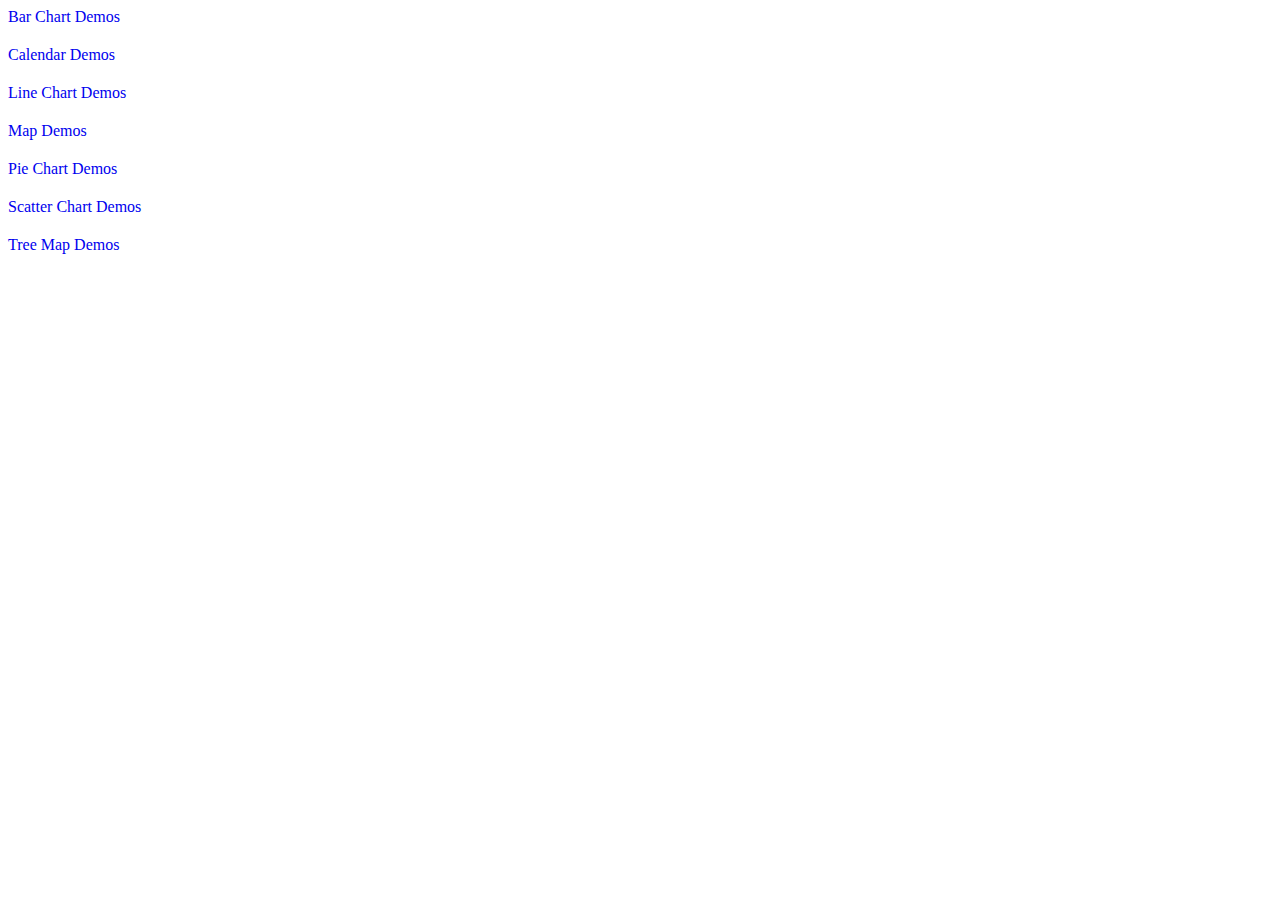
==== index.html @ cb67559c "Create index.html" ====
<!DOCTYPE html>
<html lang="en">

<head>
    <meta charset="UTF-8">
    <meta http-equiv="X-UA-Compatible" content="IE=edge">
    <meta name="viewport" content="width=device-width, initial-scale=1.0">
    <title>Demos</title>

    <style>
        a {
            font-size: 40;
            display: block;
            text-decoration: none;
            margin-bottom: 20px;
        }
    </style>
</head>

<body>
    <a href="demos/BarChart.html">Bar Chart Demos</a>
    <a href="demos/CalendarChart.html">Calendar Demos</a>
    <a href="demos/LineChart.html">Line Chart Demos</a>
    <a href="demos/MapChart.html">Map Demos</a>
    <a href="demos/PieChart.html">Pie Chart Demos</a>
    <a href="demos/ScatterChart.html">Scatter Chart Demos</a>
    <a href="demos/TreeMapChart.html">Tree Map Demos</a>
</body>

</html>
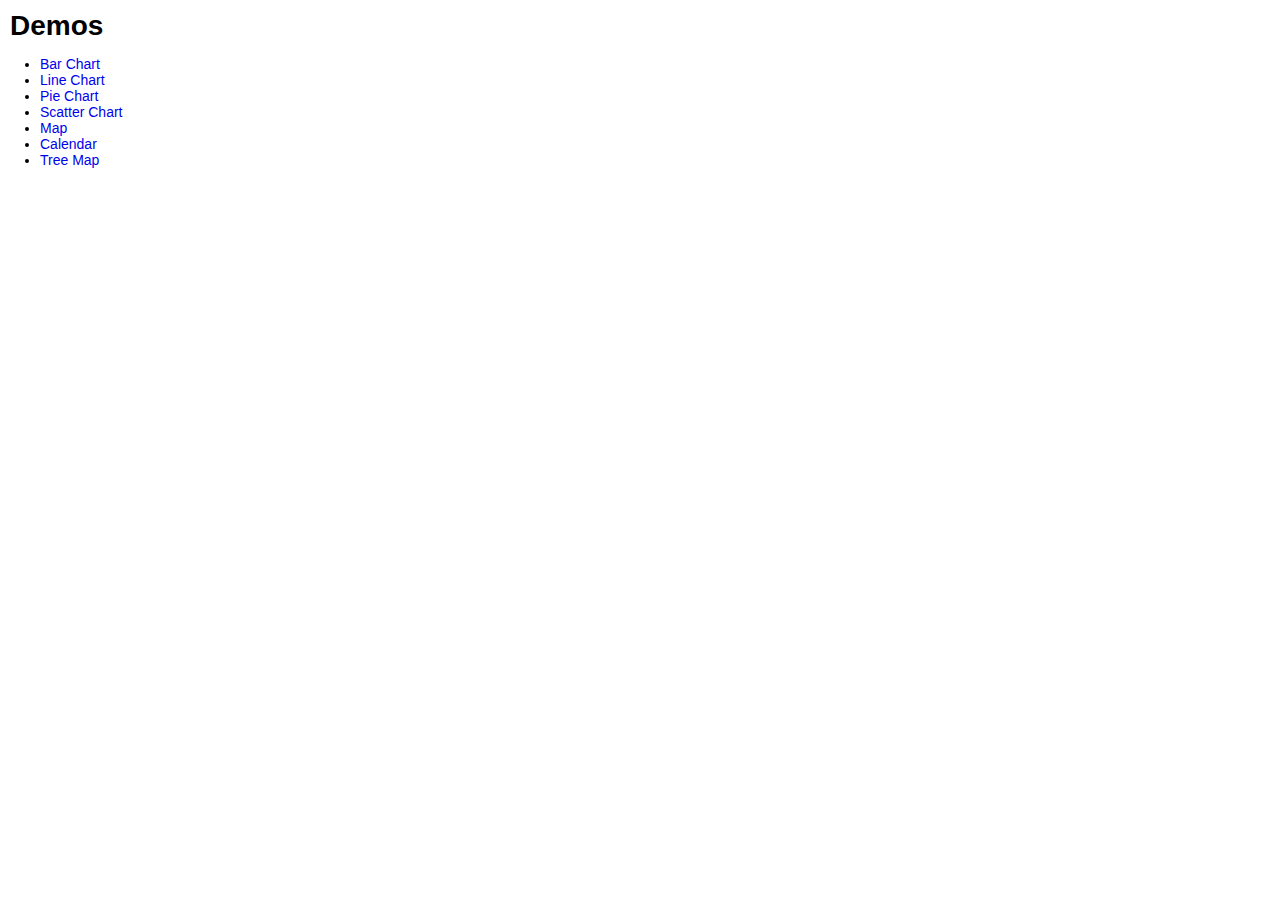
==== commit 3ac92289: "Minor style update" ====
--- a/index.html
+++ b/index.html
@@ -7,24 +7,25 @@
     <meta name="viewport" content="width=device-width, initial-scale=1.0">
     <title>Demos</title>
 
+    <link href="demos/style.css" rel="stylesheet" />
     <style>
         a {
-            font-size: 40;
-            display: block;
             text-decoration: none;
-            margin-bottom: 20px;
         }
     </style>
 </head>
 
 <body>
-    <a href="demos/BarChart.html">Bar Chart Demos</a>
-    <a href="demos/CalendarChart.html">Calendar Demos</a>
-    <a href="demos/LineChart.html">Line Chart Demos</a>
-    <a href="demos/MapChart.html">Map Demos</a>
-    <a href="demos/PieChart.html">Pie Chart Demos</a>
-    <a href="demos/ScatterChart.html">Scatter Chart Demos</a>
-    <a href="demos/TreeMapChart.html">Tree Map Demos</a>
+  <h1>Demos</h1>
+  <ul>
+    <li><a href="demos/BarChart.html">Bar Chart</a></li>
+    <li><a href="demos/LineChart.html">Line Chart</a></li>
+    <li><a href="demos/PieChart.html">Pie Chart</a></li>
+    <li><a href="demos/ScatterChart.html">Scatter Chart</a></li>
+    <li><a href="demos/MapChart.html">Map</a></li>
+    <li><a href="demos/CalendarChart.html">Calendar</a></li>
+    <li><a href="demos/TreeMapChart.html">Tree Map</a></li>
+  </ul>
 </body>
 
 </html>
--- a/demos/style.css
+++ b/demos/style.css
@@ -0,0 +1,116 @@
+html, body {
+    width:100%;
+    height: 100%;
+    margin: 0px;
+    padding: 0px;
+}
+
+
+body, textarea, input, select, td, th {
+    font-family:helvetica,arial,verdana,sans-serif;
+    font-size:14px;
+}
+
+h1 {
+    margin: 10px;
+}
+
+h2 {
+    font-size: 24px;
+    font-weight: normal;
+    margin: 0 0 0 0;
+}
+
+p {
+    margin: 0 0 0 0;
+    color: #555555;
+}
+
+
+
+.demo-container {
+    display: flex;
+    flex-direction: column;
+    justify-content: center;
+    align-items: center;
+    margin: auto;
+    max-width: 1200px;
+}
+
+.demo-row {
+    width: 100%;
+    display: flex;
+    flex-direction: row;
+    align-items: center;
+    justify-content: center;
+    /*font-size: 12px;*/
+    margin-top: 25px;
+    margin-bottom: 100px;
+}
+
+
+
+
+.chart-window{
+    width: 500px;
+    height: 250px;
+    margin-left: 40px;
+    margin-right: 40px;
+}
+
+.map-window{
+    width: 600px;
+    height: 400px;
+    margin-left: 40px;
+    margin-right: 40px;
+}
+
+.grid{
+    stroke-width: 0.2;
+}
+
+
+.chart-axis-label{
+    fill: #000;
+    font-size: 14px;
+    font-weight: bold;
+}
+
+.tick {
+    font-size: 10px;
+}
+
+/**************************************************************************/
+/** tooltip
+/**************************************************************************/
+
+.tooltip {
+    position: absolute;
+    background-color: #fff;
+    padding: 5px 7px;
+    border: 1px solid #e0e0e0;
+    border-radius: 5px;
+    color: #636363;
+    box-shadow: 0 12px 14px 0 rgba(0, 0, 0, 0.2), 0 13px 20px 0 rgba(0, 0, 0, 0.2);
+}
+
+
+/**************************************************************************/
+/** CodeMirror overrides
+/**************************************************************************/
+
+.CodeMirror{
+    height: 100%;
+    background-color: #f8f8f8;
+    border-radius: 5px;border: 1px solid #dcdcdc;margin: 10px;
+    font-size: 14px;
+}
+
+.cm-s-default .cm-comment{
+    color: #999;
+}
+
+.demo-row .CodeMirror{
+    font-size: 12px;
+    width: 480px;
+}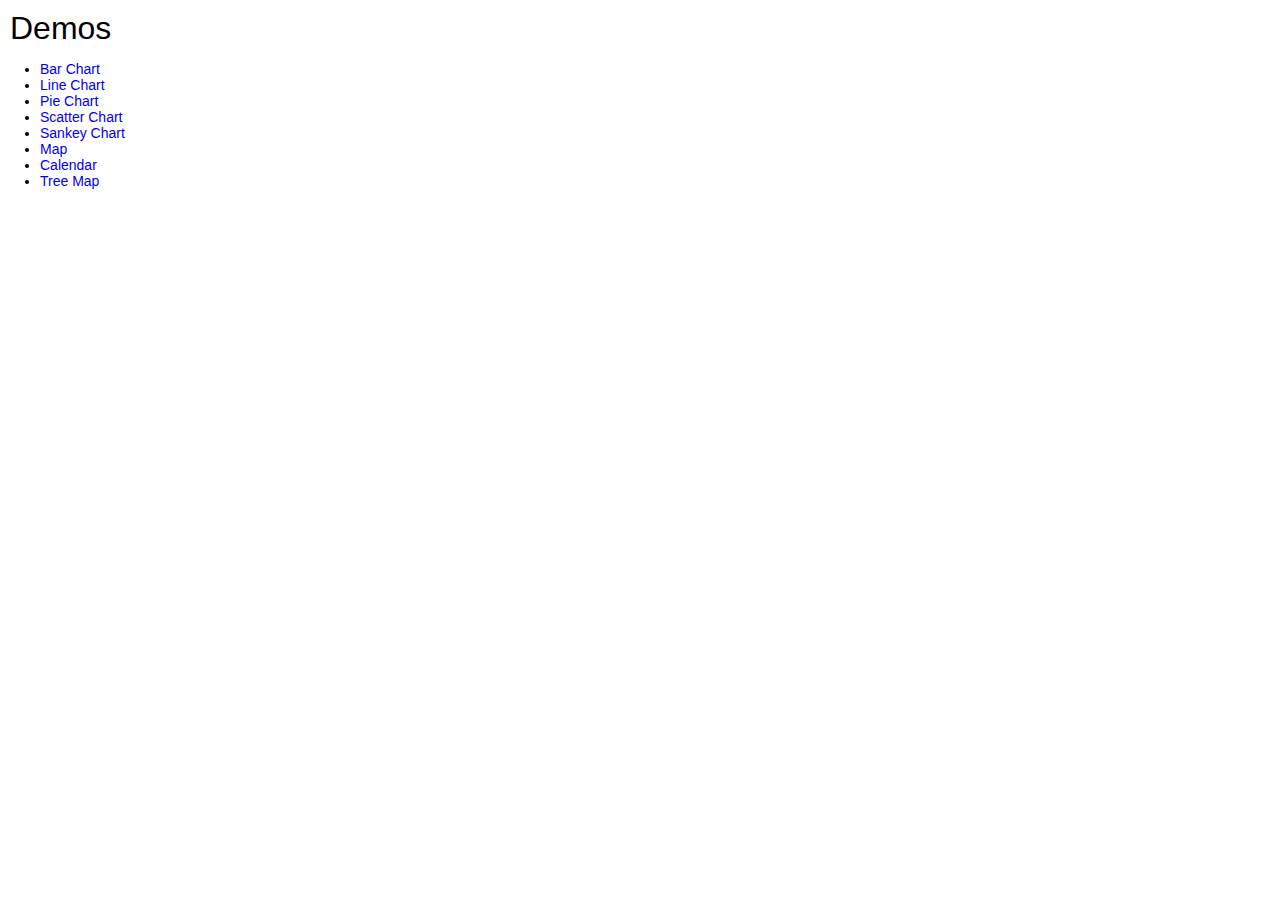
==== commit 2cb5235d: "Added Sankey chart demo" ====
--- a/index.html
+++ b/index.html
@@ -22,6 +22,7 @@
     <li><a href="demos/LineChart.html">Line Chart</a></li>
     <li><a href="demos/PieChart.html">Pie Chart</a></li>
     <li><a href="demos/ScatterChart.html">Scatter Chart</a></li>
+    <li><a href="demos/SankeyChart.html">Sankey Chart</a></li>
     <li><a href="demos/MapChart.html">Map</a></li>
     <li><a href="demos/CalendarChart.html">Calendar</a></li>
     <li><a href="demos/TreeMapChart.html">Tree Map</a></li>
--- a/demos/style.css
+++ b/demos/style.css
@@ -1,116 +1,160 @@
-html, body {
-    width:100%;
-    height: 100%;
-    margin: 0px;
-    padding: 0px;
-}
-
-
-body, textarea, input, select, td, th {
-    font-family:helvetica,arial,verdana,sans-serif;
-    font-size:14px;
-}
-
-h1 {
-    margin: 10px;
-}
-
-h2 {
-    font-size: 24px;
-    font-weight: normal;
-    margin: 0 0 0 0;
-}
-
-p {
-    margin: 0 0 0 0;
-    color: #555555;
-}
-
-
-
-.demo-container {
-    display: flex;
-    flex-direction: column;
-    justify-content: center;
-    align-items: center;
-    margin: auto;
-    max-width: 1200px;
-}
-
-.demo-row {
-    width: 100%;
-    display: flex;
-    flex-direction: row;
-    align-items: center;
-    justify-content: center;
-    /*font-size: 12px;*/
-    margin-top: 25px;
-    margin-bottom: 100px;
-}
-
-
-
-
-.chart-window{
-    width: 500px;
-    height: 250px;
-    margin-left: 40px;
-    margin-right: 40px;
-}
-
-.map-window{
-    width: 600px;
-    height: 400px;
-    margin-left: 40px;
-    margin-right: 40px;
-}
-
-.grid{
-    stroke-width: 0.2;
-}
-
-
-.chart-axis-label{
-    fill: #000;
-    font-size: 14px;
-    font-weight: bold;
-}
-
-.tick {
-    font-size: 10px;
-}
-
-/**************************************************************************/
-/** tooltip
-/**************************************************************************/
-
-.tooltip {
-    position: absolute;
-    background-color: #fff;
-    padding: 5px 7px;
-    border: 1px solid #e0e0e0;
-    border-radius: 5px;
-    color: #636363;
-    box-shadow: 0 12px 14px 0 rgba(0, 0, 0, 0.2), 0 13px 20px 0 rgba(0, 0, 0, 0.2);
-}
-
-
-/**************************************************************************/
-/** CodeMirror overrides
-/**************************************************************************/
-
-.CodeMirror{
-    height: 100%;
-    background-color: #f8f8f8;
-    border-radius: 5px;border: 1px solid #dcdcdc;margin: 10px;
-    font-size: 14px;
-}
-
-.cm-s-default .cm-comment{
-    color: #999;
-}
-
-.demo-row .CodeMirror{
-    font-size: 12px;
-    width: 480px;
+html, body {
+    width:100%;
+    height: 100%;
+    margin: 0px;
+    padding: 0px;
+}
+
+
+body, textarea, input, select, td, th {
+    font-family: -apple-system, BlinkMacSystemFont, 'Segoe UI Variable Text',
+    helvetica,arial,verdana,sans-serif;
+    font-size:14px;
+}
+
+h1 {
+    margin: 10px;
+    font-weight: normal;
+    font-size: 32px;
+}
+
+h2 {
+    font-size: 24px;
+    font-weight: normal;
+    margin: 0 0 0 0;
+}
+
+p {
+    margin: 0 0 0 0;
+    color: #555;
+}
+
+
+
+.demo-container {
+    display: flex;
+    flex-direction: column;
+    justify-content: center;
+    align-items: center;
+    margin: auto;
+    max-width: 1200px;
+}
+
+.demo-row {
+    width: 100%;
+    display: flex;
+    flex-direction: row;
+    align-items: center;
+    justify-content: center;
+    /*font-size: 12px;*/
+    margin-top: 25px;
+    margin-bottom: 100px;
+}
+
+
+
+
+.chart-window{
+    width: 500px;
+    height: 250px;
+    margin-left: 40px;
+    margin-right: 40px;
+}
+
+.map-window{
+    width: 600px;
+    height: 400px;
+    margin-left: 40px;
+    margin-right: 40px;
+}
+
+.grid{
+    stroke-width: 0.2;
+}
+
+
+.chart-axis-label{
+    fill: #000;
+    font-size: 14px;
+    font-weight: bold;
+}
+
+
+/**************************************************************************/
+/** Labels
+/**************************************************************************/
+
+svg text {
+    -webkit-user-select: none;
+    -moz-user-select: none;
+    -o-user-select: none;
+    -ms-user-select: none;
+    -khtml-user-select: none;
+    user-select: none;
+}
+
+
+text.label {
+    font-family: -apple-system, BlinkMacSystemFont, 'Segoe UI Variable Text',
+    helvetica,arial,verdana,sans-serif;
+    font-size: 10px;
+}
+
+text.label,
+.tick {
+    color: #555;
+}
+
+.axis {
+    color:#a9a9a9
+}
+
+
+
+.treemap .label {
+    font-size: 12px;
+}
+
+.treemap .group.label {
+    font-size: 14px;
+}
+
+.treemap .value.label {
+    font-size: 10px;
+}
+
+
+/**************************************************************************/
+/** tooltip
+/**************************************************************************/
+
+.tooltip {
+    position: absolute;
+    background-color: #fff;
+    padding: 5px 7px;
+    border: 1px solid #e0e0e0;
+    border-radius: 5px;
+    color: #636363;
+    box-shadow: 0 12px 14px 0 rgba(0, 0, 0, 0.2), 0 13px 20px 0 rgba(0, 0, 0, 0.2);
+}
+
+
+/**************************************************************************/
+/** CodeMirror overrides
+/**************************************************************************/
+
+.CodeMirror{
+    height: 100%;
+    background-color: #f8f8f8;
+    border-radius: 5px;border: 1px solid #dcdcdc;margin: 10px;
+    font-size: 12px;
+}
+
+.cm-s-default .cm-comment{
+    color: #999;
+}
+
+.demo-row .CodeMirror{
+    font-size: 12px;
+    width: 480px;
 }